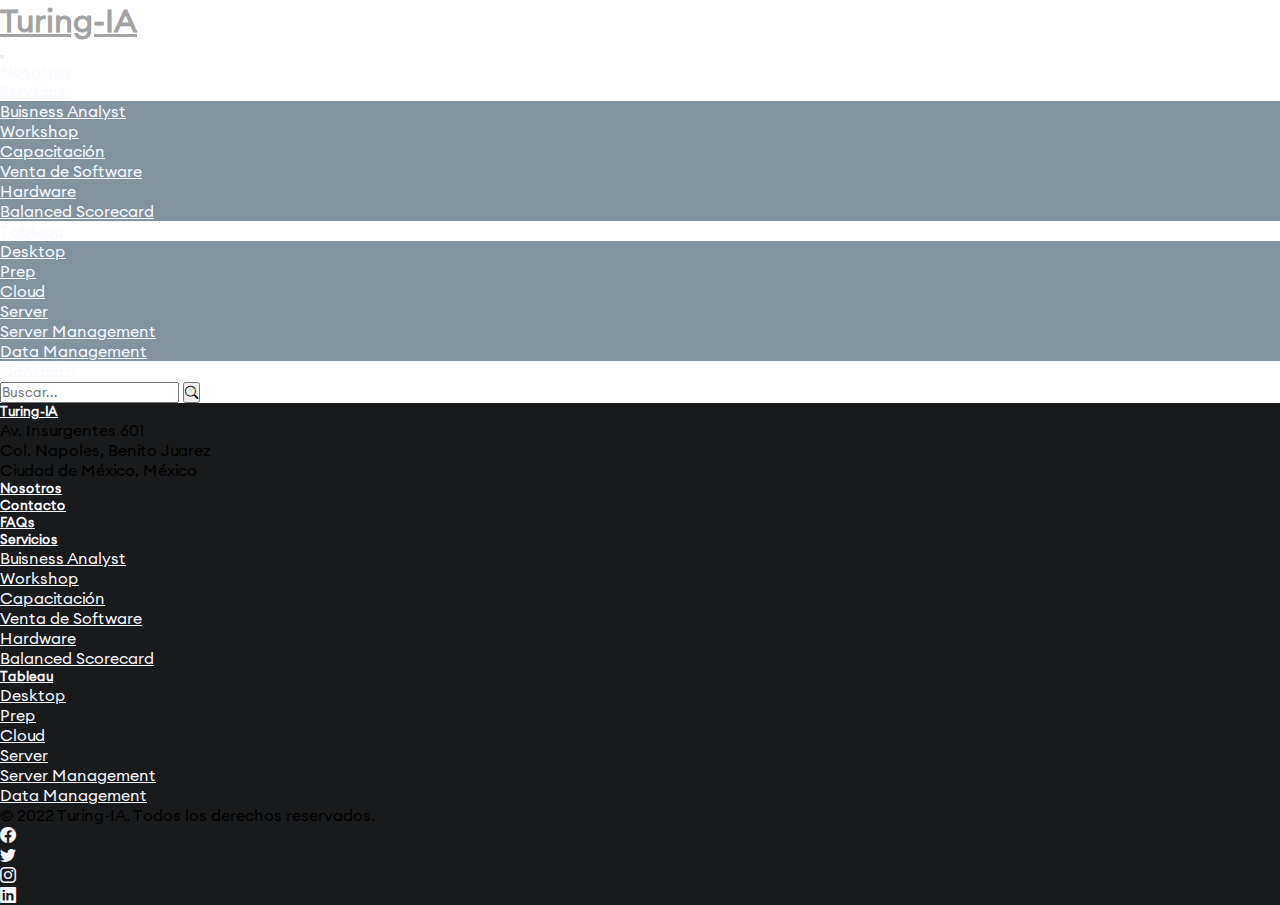
==== about.html @ 00f04cf0 "Header and Footer in all pages, corresponding links added" ====
<!doctype html>
<html lang="es">

<head>
    <meta charset="utf-8">
    <meta name="viewport" content="width=device-width, initial-scale=1">
    <title>Sobre nosotros | Turing-IA</title>
    <link href="https://cdn.jsdelivr.net/npm/bootstrap@5.2.0-beta1/dist/css/bootstrap.min.css" rel="stylesheet"
        integrity="sha384-0evHe/X+R7YkIZDRvuzKMRqM+OrBnVFBL6DOitfPri4tjfHxaWutUpFmBp4vmVor" crossorigin="anonymous">
    <link rel="stylesheet" href="https://cdn.jsdelivr.net/npm/bootstrap-icons@1.8.3/font/bootstrap-icons.css">
    <link rel="stylesheet" href="css/style.css">
    <link rel="stylesheet" href="css/style-about.css">
</head>

<body>
    <div>
        <nav class="navbar navbar-expand-md pt-3 pb-3">
            <div class="container justify-content-between">
                <a href="/" class="text-dark text-decoration-none nav-brand">
                    <h1 class="fw-bold m-0 fs-1 fs-md-3 text-light">Turing-IA</h1>
                </a>
                <button class="navbar-toggler" type="button" data-bs-toggle="collapse" data-bs-target="#navbarMainPage"
                    aria-controls="navbarMainPage" aria-expanded="false" aria-label="Toggle navigation">
                    <span class="navbar-toggler-icon"></span>
                </button>
                <div class="collapse navbar-collapse ps-md-5 justify-content-end" id="navbarMainPage">
                    <ul class="navbar-nav mb-2 mb-md-0">
                        <li class="nav-item">
                            <a href="about.html" class="nav-link px-4 fw-bold fs-5">Nosotros</a>
                        </li>
                        <li class="nav-item dropdown">
                            <a href="#" class="nav-link dropdown-toggle px-4 fw-bold fs-5" data-bs-toggle="dropdown"
                                aria-expanded="false" id="services-menu">Servicios</a>
                            <ul class="dropdown-menu list-unstyled mb-0" aria-labelledby="services-menu"
                                data-bs-popper="static" id="services-dropdown">
                                <li>
                                    <a href="#" class="dropdown-item d-flex align-items-center gap-2 py-2">Buisness Analyst</a></li>
                                <li>
                                    <a href="#" class="dropdown-item d-flex align-items-center gap-2 py-2">Workshop</a></li>
                                <li>
                                    <a href="#" class="dropdown-item d-flex align-items-center gap-2 py-2">Capacitación</a></li>
                                <li>
                                    <a href="#" class="dropdown-item d-flex align-items-center gap-2 py-2">Venta de Software</a></li>
                                <li>
                                    <a href="#" class="dropdown-item d-flex align-items-center gap-2 py-2">Hardware</a></li>
                                <li>
                                    <a href="#" class="dropdown-item d-flex align-items-center gap-2 py-2">Balanced Scorecard</a></li>
                            </ul>
                        </li>
                        <li class="nav-item dropdown">
                            <a href="#" class="nav-link dropdown-toggle px-4 fw-bold fs-5" data-bs-toggle="dropdown"
                                aria-expanded="false" id="tableau-menu">Tableau</a>
                            <ul class="dropdown-menu list-unstyled mb-0" aria-labelledby="tableau-menu"
                                data-bs-popper="static" id="tableau-dropdown">
                                <li>
                                    <a href="" class="dropdown-item d-flex align-items-center gap-2 py-2">Desktop</a>
                                </li>
                                <li>
                                    <a href="" class="dropdown-item d-flex align-items-center gap-2 py-2">Prep</a>
                                </li>
                                <li>
                                    <a href="" class="dropdown-item d-flex align-items-center gap-2 py-2">Cloud</a>
                                </li>
                                <li>
                                    <a href="" class="dropdown-item d-flex align-items-center gap-2 py-2">Server</a>
                                </li>
                                <li>
                                    <a href="" class="dropdown-item d-flex align-items-center gap-2 py-2">Server Management</a>
                                </li>
                                <li>
                                    <a href="" class="dropdown-item d-flex align-items-center gap-2 py-2">Data Management</a>
                                </li>
                            </ul>
                        </li>
                        <li class="nav-item">
                            <a href="#contact" class="nav-link px-4 fw-bold fs-5">Contacto</a>
                        </li>
                    </ul>
                    <form class="col-12 col-lg-auto mb-3 mb-lg-0 me-lg-3" role="search">
                        <div class="input-group">
                            <input type="search" class="form-control" placeholder="Buscar..." aria-label="Search">
                            <button class="btn btn-primary" type="button"><i class="bi bi-search"></i></button>
                        </div>
                    </form>
                </div>
            </div>
        </nav>
    </div>


    <footer class="pt-5">
        <div class="container">
            <div class="d-flex flex-column flex-sm-row">
                <div class="col-12 col-md-3 mb-3 mx-3 p-0 text-light">
                    <h5 class="fs-1"><a href="index.html" class="text-decoration-none">Turing-IA</a></h5>
                    <p class="m-0">Av. Insurgentes 601</p>
                    <p class="m-0">Col. Napoles, Benito Juarez</p>
                    <p class="m-0">Ciudad de México, México</p>
                </div>

                <div class="w-100 row">
                    <div class="col-6 col-md-3 mb-3">
                        <h5 class="fs-3 border-bottom border-1 pb-2 mb-4 text-light"><a href="about.html"
                                class="text-decoration-none">Nosotros</a></h5>
                        <h5 class="fs-3 border-bottom border-1 pb-2 mb-4 text-light"><a href="#contact"
                                class="text-decoration-none">Contacto</a></h5>
                        <h5 class="fs-3 border-bottom border-1 pb-2 mb-4 text-light"><a href=""
                                class="text-decoration-none">FAQs</a></h5>
                    </div>

                    <div class="col-6 col-md-3 mb-3">
                        <h5 class="fs-3 border-bottom border-1 pb-2 text-light"><a href="services.html"
                                class="text-decoration-none">Servicios</a></h5>
                        <ul class="nav flex-column mt-4">
                            <li><a href="#" class="nav-link p-0">Buisness Analyst</a></li>
                            <li><a href="#" class="nav-link p-0">Workshop</a></li>
                            <li><a href="#" class="nav-link p-0">Capacitación</a></li>
                            <li><a href="#" class="nav-link p-0">Venta de Software</a></li>
                            <li><a href="#" class="nav-link p-0">Hardware</a></li>
                            <li><a href="#" class="nav-link p-0">Balanced Scorecard</a></li>
                        </ul>
                    </div>

                    <div class="col-6 col-md-3 mb-3">
                        <h5 class="fs-3 border-bottom border-1 pb-2 text-light"><a href="tableau.html"
                                class="text-decoration-none">Tableau</a></h5>
                        <ul class="nav flex-column mt-4">
                            <li><a href="#" class="nav-link p-0">Desktop</a></li>
                            <li><a href="#" class="nav-link p-0">Prep</a></li>
                            <li><a href="#" class="nav-link p-0">Cloud</a></li>
                            <li><a href="#" class="nav-link p-0">Server</a></li>
                            <li><a href="#" class="nav-link p-0">Server Management</a></li>
                            <li><a href="#" class="nav-link p-0">Data Management</a></li>
                        </ul>
                    </div>
                </div>
            </div>
        </div>

        <div class="d-flex flex-column flex-sm-row justify-content-center justify-content-sm-between 
            pt-3 px-3 border-secondary border-top border-2 text-light">
            <p class="text-center text-md-start">&copy; 2022 Turing-IA. Todos los derechos reservados.</p>
            <ul class="list-unstyled d-flex justify-content-center">
                <li class="ms-2 me-2">
                    <a class="link-dark" target="_blank"
                        href="https://www.facebook.com/Turing-Inteligencia-Artificial-106802521718296">
                        <i class="bi bi-facebook fs-4 text-white"></i></a>
                </li>
                <li class="ms-2 me-2">
                    <a class="link-dark" target="_blank" href="https://twitter.com/IaTuring">
                        <i class="bi bi-twitter fs-4 text-white"></i></a>
                </li>
                <li class="ms-2 me-2">
                    <a class="link-dark" target="_blank" href="https://www.instagram.com/ia_turing/">
                        <i class="bi bi-instagram fs-4 text-white"></i></a>
                </li>
                <li class="ms-2 me-2">
                    <a class="link-dark" target="_blank"
                        href="https://www.linkedin.com/company/turing-inteligencia-artificial">
                        <i class="bi bi-linkedin fs-4 text-white"></i></a>
                </li>
            </ul>
        </div>
    </footer>

    <script src="https://cdn.jsdelivr.net/npm/bootstrap@5.2.0-beta1/dist/js/bootstrap.bundle.min.js"
        integrity="sha384-pprn3073KE6tl6bjs2QrFaJGz5/SUsLqktiwsUTF55Jfv3qYSDhgCecCxMW52nD2"
        crossorigin="anonymous"></script>
</body>

</html>
---- css/style.css ----
@font-face {
    font-family: Euclid A;
    src: url("../fonts/euclid-circular-a-cufonfonts/Euclid\ Circular\ A\ Regular.ttf"),
        url("../fonts/euclid-circular-a-cufonfonts/Euclid\ Circular\ A\ Medium.ttf");
}

* {
    margin: 0;
    padding: 0;
    box-sizing: border-box;
    font-family: "Euclid A", sans-serif;
}

footer{
    background-color: #181A1B;
}

footer i:hover{
    color: #A3A3A3 !important;
}

a{
    color: ghostwhite !important;
}
a:hover{
    color: #A3A3A3 !important;
}

.dropdown-menu{
    background-color: #06283d80;
}

.dropdown-item:hover{
    background-color: #dff6ffb6;
    color: whitesmoke !important;
}
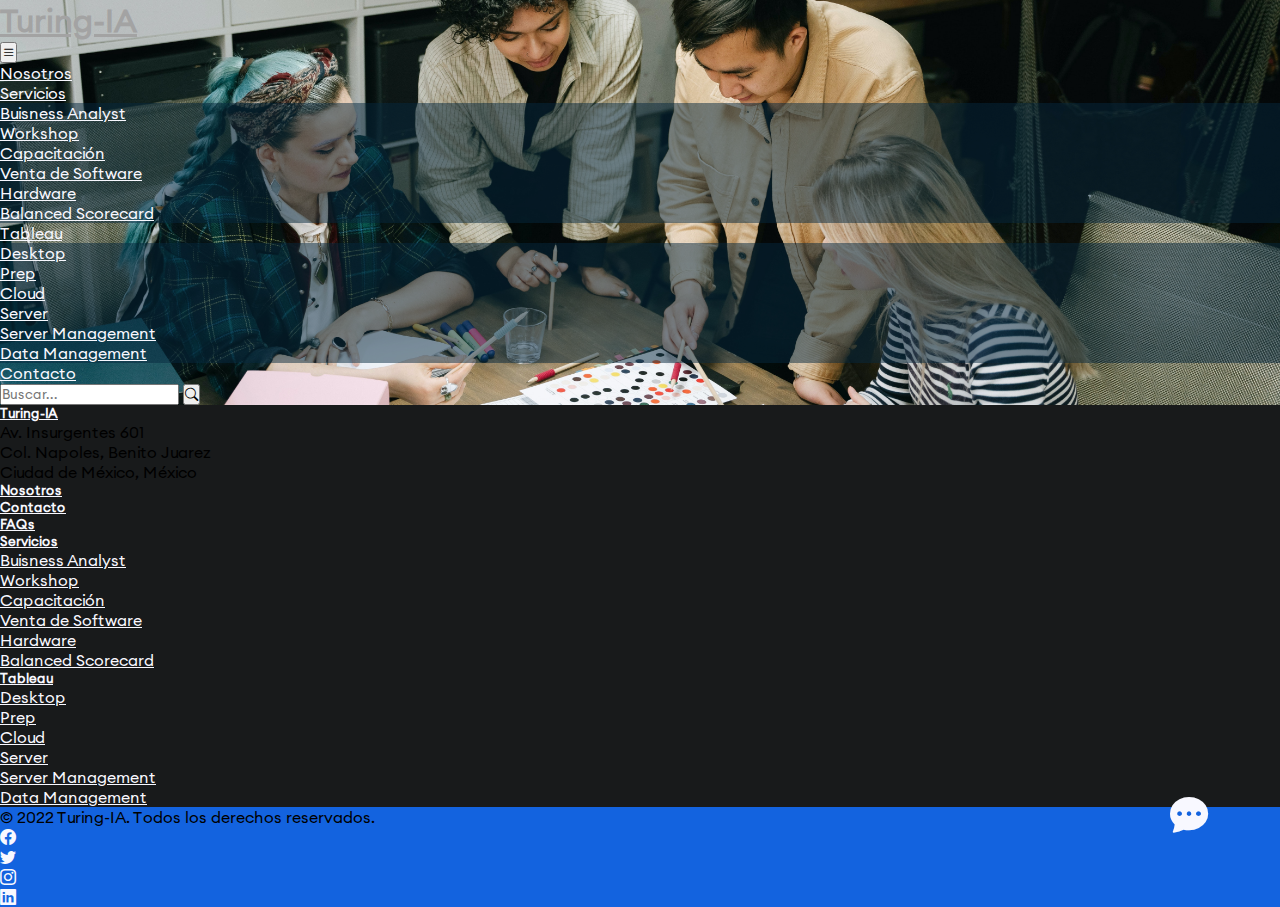
==== commit dd920124: "Main page complete, footer and header changed." ====
--- a/about.html
+++ b/about.html
@@ -13,15 +13,15 @@
 </head>
 
 <body>
-    <div>
-        <nav class="navbar navbar-expand-md pt-3 pb-3">
+    <div class="startView">
+        <nav class="navbar navbar-expand-md pt-3 pb-3 sticky-sm-top">
             <div class="container justify-content-between">
                 <a href="/" class="text-dark text-decoration-none nav-brand">
                     <h1 class="fw-bold m-0 fs-1 fs-md-3 text-light">Turing-IA</h1>
                 </a>
                 <button class="navbar-toggler" type="button" data-bs-toggle="collapse" data-bs-target="#navbarMainPage"
                     aria-controls="navbarMainPage" aria-expanded="false" aria-label="Toggle navigation">
-                    <span class="navbar-toggler-icon"></span>
+                    <i class="bi bi-list text-light fs-1"></i>
                 </button>
                 <div class="collapse navbar-collapse ps-md-5 justify-content-end" id="navbarMainPage">
                     <ul class="navbar-nav mb-2 mb-md-0">
@@ -34,17 +34,27 @@
                             <ul class="dropdown-menu list-unstyled mb-0" aria-labelledby="services-menu"
                                 data-bs-popper="static" id="services-dropdown">
                                 <li>
-                                    <a href="#" class="dropdown-item d-flex align-items-center gap-2 py-2">Buisness Analyst</a></li>
+                                    <a href="#" class="dropdown-item d-flex align-items-center gap-2 py-2">Buisness
+                                        Analyst</a>
+                                </li>
                                 <li>
-                                    <a href="#" class="dropdown-item d-flex align-items-center gap-2 py-2">Workshop</a></li>
+                                    <a href="#" class="dropdown-item d-flex align-items-center gap-2 py-2">Workshop</a>
+                                </li>
                                 <li>
-                                    <a href="#" class="dropdown-item d-flex align-items-center gap-2 py-2">Capacitación</a></li>
+                                    <a href="#"
+                                        class="dropdown-item d-flex align-items-center gap-2 py-2">Capacitación</a>
+                                </li>
                                 <li>
-                                    <a href="#" class="dropdown-item d-flex align-items-center gap-2 py-2">Venta de Software</a></li>
+                                    <a href="#" class="dropdown-item d-flex align-items-center gap-2 py-2">Venta de
+                                        Software</a>
+                                </li>
                                 <li>
-                                    <a href="#" class="dropdown-item d-flex align-items-center gap-2 py-2">Hardware</a></li>
+                                    <a href="#" class="dropdown-item d-flex align-items-center gap-2 py-2">Hardware</a>
+                                </li>
                                 <li>
-                                    <a href="#" class="dropdown-item d-flex align-items-center gap-2 py-2">Balanced Scorecard</a></li>
+                                    <a href="#" class="dropdown-item d-flex align-items-center gap-2 py-2">Balanced
+                                        Scorecard</a>
+                                </li>
                             </ul>
                         </li>
                         <li class="nav-item dropdown">
@@ -65,10 +75,12 @@
                                     <a href="" class="dropdown-item d-flex align-items-center gap-2 py-2">Server</a>
                                 </li>
                                 <li>
-                                    <a href="" class="dropdown-item d-flex align-items-center gap-2 py-2">Server Management</a>
+                                    <a href="" class="dropdown-item d-flex align-items-center gap-2 py-2">Server
+                                        Management</a>
                                 </li>
                                 <li>
-                                    <a href="" class="dropdown-item d-flex align-items-center gap-2 py-2">Data Management</a>
+                                    <a href="" class="dropdown-item d-flex align-items-center gap-2 py-2">Data
+                                        Management</a>
                                 </li>
                             </ul>
                         </li>
@@ -78,7 +90,8 @@
                     </ul>
                     <form class="col-12 col-lg-auto mb-3 mb-lg-0 me-lg-3" role="search">
                         <div class="input-group">
-                            <input type="search" class="form-control" placeholder="Buscar..." aria-label="Search">
+                            <input type="search" class="form-control" placeholder="Buscar..." aria-label="Search"
+                                id="search-input">
                             <button class="btn btn-primary" type="button"><i class="bi bi-search"></i></button>
                         </div>
                     </form>
@@ -89,17 +102,18 @@
 
 
     <footer class="pt-5">
-        <div class="container">
-            <div class="d-flex flex-column flex-sm-row">
-                <div class="col-12 col-md-3 mb-3 mx-3 p-0 text-light">
-                    <h5 class="fs-1"><a href="index.html" class="text-decoration-none">Turing-IA</a></h5>
-                    <p class="m-0">Av. Insurgentes 601</p>
-                    <p class="m-0">Col. Napoles, Benito Juarez</p>
-                    <p class="m-0">Ciudad de México, México</p>
+        <div class="container pb-3">
+            <div class="d-flex flex-column flex-sm-row justify-content-center">
+                <div class="d-flex flex-column col-md-3 mb-3 mx-3 p-0 text-light">
+                    <h5 class="fs-1 text-center text-sm-start"><a href="index.html"
+                            class="text-decoration-none">Turing-IA</a></h5>
+                    <p class="m-0 text-center text-sm-start">Av. Insurgentes 601</p>
+                    <p class="m-0 text-center text-sm-start">Col. Napoles, Benito Juarez</p>
+                    <p class="m-0 text-center text-sm-start">Ciudad de México, México</p>
                 </div>
 
-                <div class="w-100 row">
-                    <div class="col-6 col-md-3 mb-3">
+                <div class="d-flex row px-3 w-100">
+                    <div class="col-12 col-md-4 mb-3 order-3 order-sm-1 mt-2 mt-sm-0">
                         <h5 class="fs-3 border-bottom border-1 pb-2 mb-4 text-light"><a href="about.html"
                                 class="text-decoration-none">Nosotros</a></h5>
                         <h5 class="fs-3 border-bottom border-1 pb-2 mb-4 text-light"><a href="#contact"
@@ -108,7 +122,7 @@
                                 class="text-decoration-none">FAQs</a></h5>
                     </div>
 
-                    <div class="col-6 col-md-3 mb-3">
+                    <div class="col-6 col-md-4 mb-3 order-1 order-sm-2">
                         <h5 class="fs-3 border-bottom border-1 pb-2 text-light"><a href="services.html"
                                 class="text-decoration-none">Servicios</a></h5>
                         <ul class="nav flex-column mt-4">
@@ -121,7 +135,7 @@
                         </ul>
                     </div>
 
-                    <div class="col-6 col-md-3 mb-3">
+                    <div class="col-6 col-md-4 mb-3 order-2 order-sm-3">
                         <h5 class="fs-3 border-bottom border-1 pb-2 text-light"><a href="tableau.html"
                                 class="text-decoration-none">Tableau</a></h5>
                         <ul class="nav flex-column mt-4">
@@ -138,30 +152,35 @@
         </div>
 
         <div class="d-flex flex-column flex-sm-row justify-content-center justify-content-sm-between 
-            pt-3 px-3 border-secondary border-top border-2 text-light">
-            <p class="text-center text-md-start">&copy; 2022 Turing-IA. Todos los derechos reservados.</p>
-            <ul class="list-unstyled d-flex justify-content-center">
-                <li class="ms-2 me-2">
+            py-3 px-3 text-light footer-bg align-items-center">
+            <p class="text-center mt-2 m-sm-0">&copy; 2022 Turing-IA. Todos los derechos reservados.</p>
+            <ul class="list-unstyled d-flex justify-content-center m-0">
+                <li class="mx-2">
                     <a class="link-dark" target="_blank"
                         href="https://www.facebook.com/Turing-Inteligencia-Artificial-106802521718296">
-                        <i class="bi bi-facebook fs-4 text-white"></i></a>
+                        <i class="bi bi-facebook fs-sm-1 fs-4 text-white"></i></a>
                 </li>
-                <li class="ms-2 me-2">
+                <li class="mx-2">
                     <a class="link-dark" target="_blank" href="https://twitter.com/IaTuring">
-                        <i class="bi bi-twitter fs-4 text-white"></i></a>
+                        <i class="bi bi-twitter fs-sm-1 fs-4 text-white"></i></a>
                 </li>
-                <li class="ms-2 me-2">
+                <li class="mx-2">
                     <a class="link-dark" target="_blank" href="https://www.instagram.com/ia_turing/">
-                        <i class="bi bi-instagram fs-4 text-white"></i></a>
+                        <i class="bi bi-instagram fs-sm-1 fs-4 text-white"></i></a>
                 </li>
-                <li class="ms-2 me-2">
+                <li class="mx-2">
                     <a class="link-dark" target="_blank"
                         href="https://www.linkedin.com/company/turing-inteligencia-artificial">
-                        <i class="bi bi-linkedin fs-4 text-white"></i></a>
+                        <i class="bi bi-linkedin fs-sm-1 fs-4 text-white"></i></a>
                 </li>
             </ul>
         </div>
     </footer>
+
+    <a href="https://api.whatsapp.com/send?phone=527225336638&text=Hola%21%20Quisiera%20m%C3%A1s%20informaci%C3%B3n."
+        target="_blank">
+        <i
+            class="bi bi-chat-dots-fill message-button rounded-circle text-center text-light bg-success align-middle"></i></a>
 
     <script src="https://cdn.jsdelivr.net/npm/bootstrap@5.2.0-beta1/dist/js/bootstrap.bundle.min.js"
         integrity="sha384-pprn3073KE6tl6bjs2QrFaJGz5/SUsLqktiwsUTF55Jfv3qYSDhgCecCxMW52nD2"
--- a/css/style.css
+++ b/css/style.css
@@ -9,6 +9,10 @@
     padding: 0;
     box-sizing: border-box;
     font-family: "Euclid A", sans-serif;
+}
+
+nav{
+    background-color: transparent;
 }
 
 footer{
@@ -33,4 +37,33 @@
 .dropdown-item:hover{
     background-color: #dff6ffb6;
     color: whitesmoke !important;
+}
+
+.footer-bg{
+    background-color: #1363DF;
+}
+
+.message-button{
+    position:fixed;
+	width:60px;
+	height:60px;
+	bottom:50px;
+	right:50px;
+    font-size: 2.4rem;
+}
+
+.startView {
+    background-size: cover;
+    background-position: center;
+}
+
+@media (max-width: 768px) {
+    .message-button{
+        position:fixed;
+        width:60px;
+        height:60px;
+        bottom:40px;
+        right:40px;
+        font-size: 2.4rem;
+    }
 }--- a/css/style-about.css
+++ b/css/style-about.css
@@ -0,0 +1,3 @@
+.startView {
+    background-image: url("../img/img-about.jpg");
+}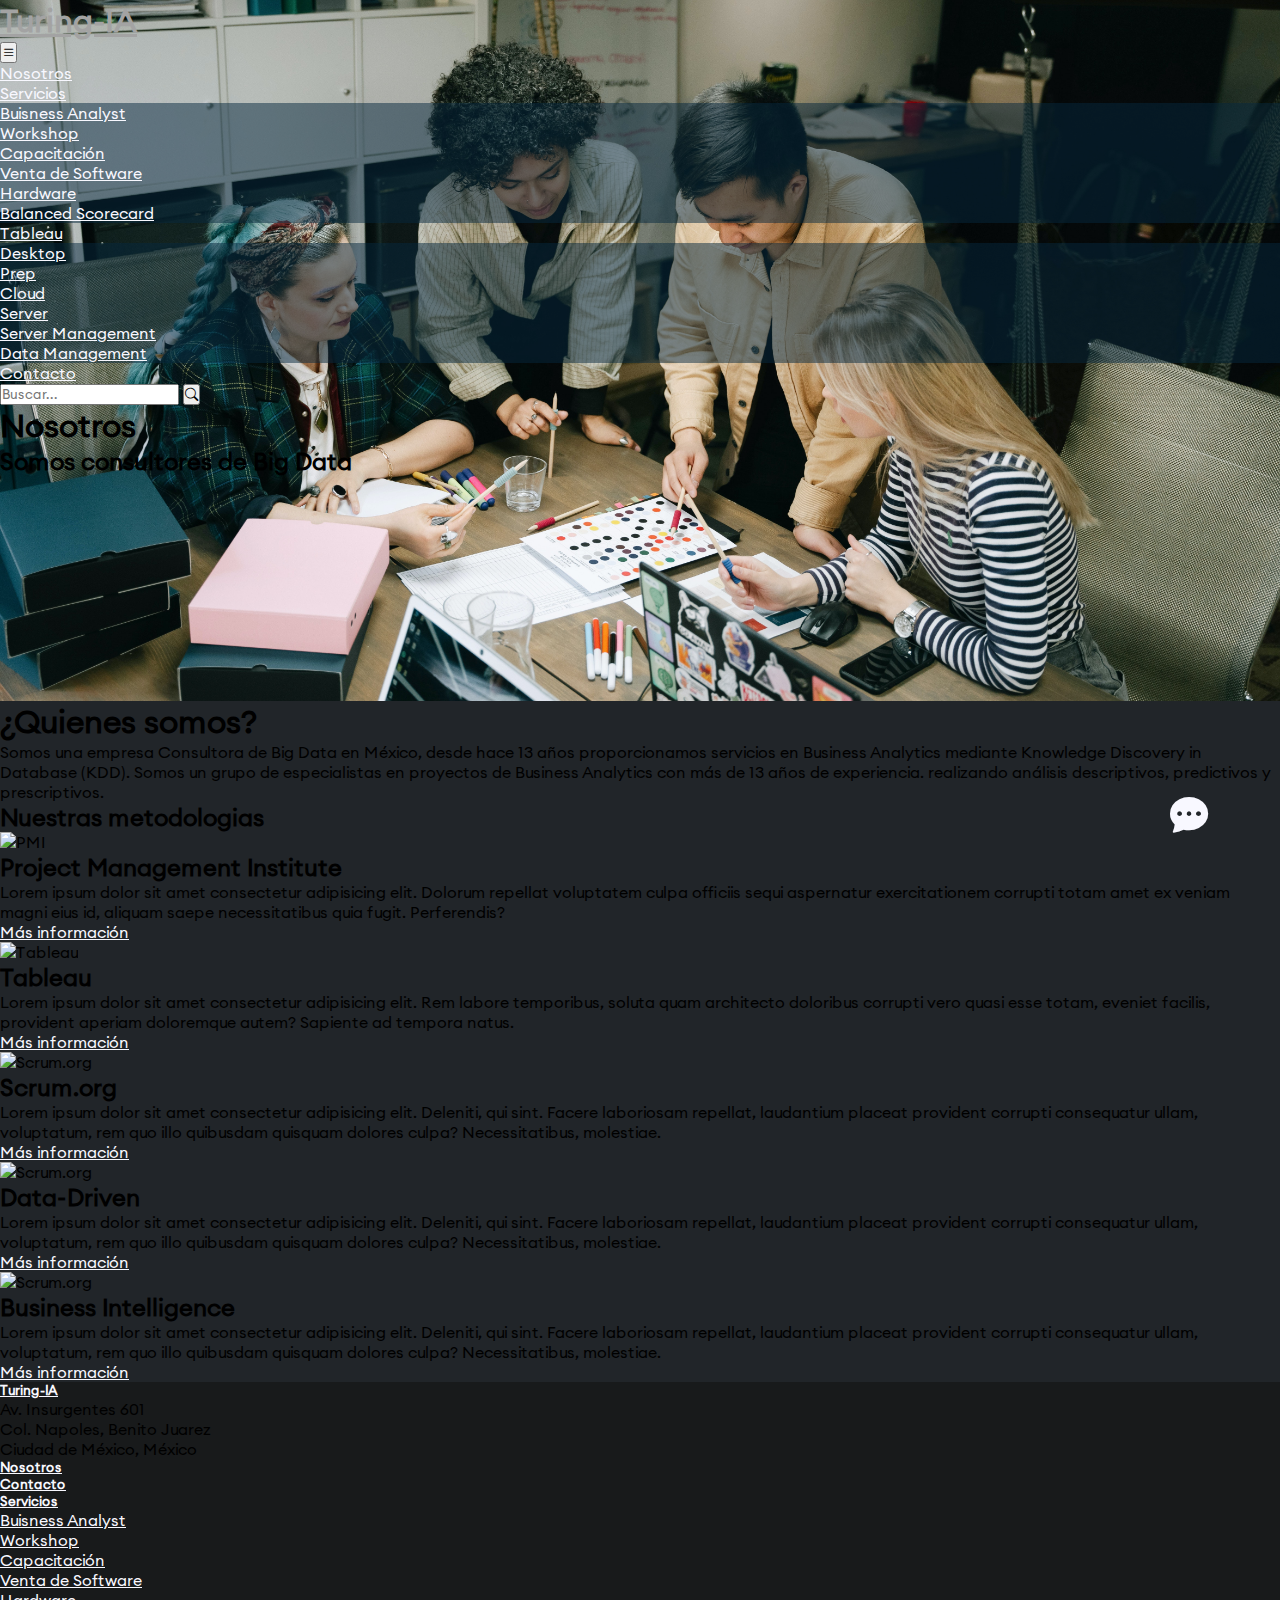
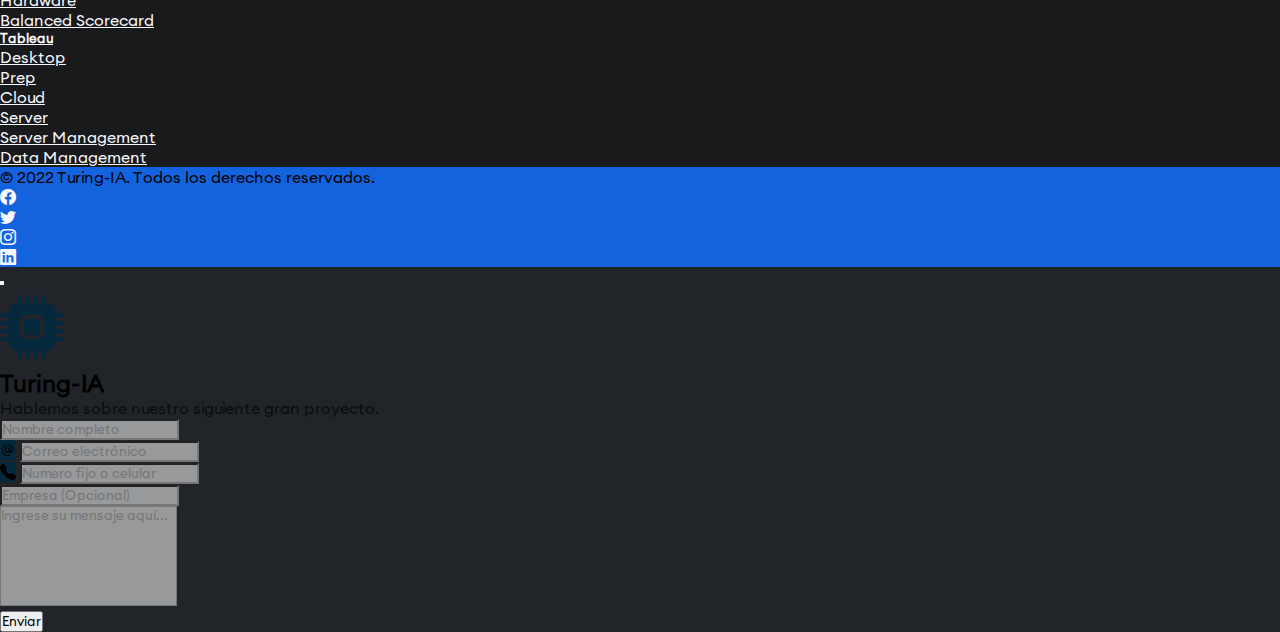
==== commit 9b379425: "Deadline arrived: About, services and tableau pages with their respective sections. Some mobile aspe" ====
--- a/about.html
+++ b/about.html
@@ -10,11 +10,12 @@
     <link rel="stylesheet" href="https://cdn.jsdelivr.net/npm/bootstrap-icons@1.8.3/font/bootstrap-icons.css">
     <link rel="stylesheet" href="css/style.css">
     <link rel="stylesheet" href="css/style-about.css">
+    <link rel="icon" type="image/x-icon" href="img/favicon.ico">
 </head>
 
 <body>
     <div class="startView">
-        <nav class="navbar navbar-expand-md pt-3 pb-3 sticky-sm-top">
+        <nav class="navbar navbar-expand-lg pt-3 pb-3 sticky-sm-top">
             <div class="container justify-content-between">
                 <a href="/" class="text-dark text-decoration-none nav-brand">
                     <h1 class="fw-bold m-0 fs-1 fs-md-3 text-light">Turing-IA</h1>
@@ -34,25 +35,25 @@
                             <ul class="dropdown-menu list-unstyled mb-0" aria-labelledby="services-menu"
                                 data-bs-popper="static" id="services-dropdown">
                                 <li>
-                                    <a href="#" class="dropdown-item d-flex align-items-center gap-2 py-2">Buisness
+                                    <a href="services.html#services-business" class="dropdown-item d-flex align-items-center gap-2 py-2">Buisness
                                         Analyst</a>
                                 </li>
                                 <li>
-                                    <a href="#" class="dropdown-item d-flex align-items-center gap-2 py-2">Workshop</a>
-                                </li>
-                                <li>
-                                    <a href="#"
+                                    <a href="services.html#services-workshop" class="dropdown-item d-flex align-items-center gap-2 py-2">Workshop</a>
+                                </li>
+                                <li>
+                                    <a href="services.html#services-cap"
                                         class="dropdown-item d-flex align-items-center gap-2 py-2">Capacitación</a>
                                 </li>
                                 <li>
-                                    <a href="#" class="dropdown-item d-flex align-items-center gap-2 py-2">Venta de
+                                    <a href="services.html#services-software" class="dropdown-item d-flex align-items-center gap-2 py-2">Venta de
                                         Software</a>
                                 </li>
                                 <li>
-                                    <a href="#" class="dropdown-item d-flex align-items-center gap-2 py-2">Hardware</a>
-                                </li>
-                                <li>
-                                    <a href="#" class="dropdown-item d-flex align-items-center gap-2 py-2">Balanced
+                                    <a href="services.html#services-hardware" class="dropdown-item d-flex align-items-center gap-2 py-2">Hardware</a>
+                                </li>
+                                <li>
+                                    <a href="services.html#services-scorecard" class="dropdown-item d-flex align-items-center gap-2 py-2">Balanced
                                         Scorecard</a>
                                 </li>
                             </ul>
@@ -63,29 +64,30 @@
                             <ul class="dropdown-menu list-unstyled mb-0" aria-labelledby="tableau-menu"
                                 data-bs-popper="static" id="tableau-dropdown">
                                 <li>
-                                    <a href="" class="dropdown-item d-flex align-items-center gap-2 py-2">Desktop</a>
-                                </li>
-                                <li>
-                                    <a href="" class="dropdown-item d-flex align-items-center gap-2 py-2">Prep</a>
-                                </li>
-                                <li>
-                                    <a href="" class="dropdown-item d-flex align-items-center gap-2 py-2">Cloud</a>
-                                </li>
-                                <li>
-                                    <a href="" class="dropdown-item d-flex align-items-center gap-2 py-2">Server</a>
-                                </li>
-                                <li>
-                                    <a href="" class="dropdown-item d-flex align-items-center gap-2 py-2">Server
+                                    <a href="tableau.html#tableau-desktop" class="dropdown-item d-flex align-items-center gap-2 py-2">Desktop</a>
+                                </li>
+                                <li>
+                                    <a href="tableau.html#tableau-prep" class="dropdown-item d-flex align-items-center gap-2 py-2">Prep</a>
+                                </li>
+                                <li>
+                                    <a href="tableau.html#tableau-cloud" class="dropdown-item d-flex align-items-center gap-2 py-2">Cloud</a>
+                                </li>
+                                <li>
+                                    <a href="tableau.html#tableau-server" class="dropdown-item d-flex align-items-center gap-2 py-2">Server</a>
+                                </li>
+                                <li>
+                                    <a href="tableau.html#tableau-servermag" class="dropdown-item d-flex align-items-center gap-2 py-2">Server
                                         Management</a>
                                 </li>
                                 <li>
-                                    <a href="" class="dropdown-item d-flex align-items-center gap-2 py-2">Data
+                                    <a href="tableau.html#tableau-data" class="dropdown-item d-flex align-items-center gap-2 py-2">Data
                                         Management</a>
                                 </li>
                             </ul>
                         </li>
                         <li class="nav-item">
-                            <a href="#contact" class="nav-link px-4 fw-bold fs-5">Contacto</a>
+                            <a href="#contact" class="nav-link px-4 fw-bold fs-5" data-bs-toggle="modal"
+                                data-bs-target="#contact-modal">Contacto</a>
                         </li>
                     </ul>
                     <form class="col-12 col-lg-auto mb-3 mb-lg-0 me-lg-3" role="search">
@@ -98,8 +100,109 @@
                 </div>
             </div>
         </nav>
+        <section>
+            <div class="px-4 pt-5 mt-5 text-center border-bottom container">
+                <h1 class="mt-5 fs-4 text-uppercase text-light fw-bold">Nosotros</h1>
+                <h2 class="display-4 fw-bold fs-0 text-light">Somos consultores de Big Data</h2>
+                <div class="overflow-hidden spacing-menu" style="min-height: 25vh;"></div>
+            </div>
+        </section>
     </div>
 
+    <section class="container">
+        <div class="p-5 mb-4 rounded-3">
+            <div class="container-fluid py-5 text-light">
+                <h1 class="display-5 fw-bold mb-3 mb-sm-3 text-primary">¿Quienes somos?</h1>
+                <p class="col-md-8 fs-4">Somos una empresa Consultora de Big Data en México, desde hace 13 años
+                    proporcionamos servicios en Business Analytics mediante Knowledge Discovery in Database (KDD). Somos
+                    un grupo de especialistas en proyectos de Business Analytics con más de 13 años de experiencia.
+                    realizando análisis descriptivos, predictivos y prescriptivos.</p>
+            </div>
+        </div>
+    </section>
+
+    <section>
+        <div class="container px-4 py-5 text-light" id="hanging-icons">
+            <h2 class="pb-2 text-primary">Nuestras metodologias</h2>
+            <div class="row g-4 py-5 row-cols-1 row-cols-lg-3 justify-content-center">
+                <div class="col d-flex align-items-start flex-sm-row flex-column">
+                    <div class="d-inline-flex align-items-center justify-content-center fs-4 flex-shrink-0 me-3 mb-4">
+                        <img width="150px" height="100px" src="https://turing-ia.com/assets/img/pmi2.png"
+                            alt="PMI"></img>
+                    </div>
+                    <div>
+                        <h2 class="fw-bold">Project Management Institute</h2>
+                        <p>Lorem ipsum dolor sit amet consectetur adipisicing elit. Dolorum repellat voluptatem culpa
+                            officiis sequi aspernatur exercitationem corrupti totam amet ex veniam magni eius id,
+                            aliquam saepe necessitatibus quia fugit. Perferendis?</p>
+                        <a href="#" class="btn btn-primary">
+                            Más información
+                        </a>
+                    </div>
+                </div>
+                <div class="col d-flex align-items-start flex-sm-row flex-column">
+                    <div class="d-inline-flex align-items-center justify-content-center fs-4 flex-shrink-0 me-3 mb-4">
+                        <img width="150px" height="100px"
+                            src="https://turing-ia.com/assets/img/tableau_blueprint%20(2).png" alt="Tableau"></img>
+                    </div>
+                    <div>
+                        <h2 class="fw-bold">Tableau</h2>
+                        <p>Lorem ipsum dolor sit amet consectetur adipisicing elit. Rem labore temporibus, soluta quam
+                            architecto doloribus corrupti vero quasi esse totam, eveniet facilis, provident aperiam
+                            doloremque autem? Sapiente ad tempora natus.</p>
+                        <a href="#" class="btn btn-primary">
+                            Más información
+                        </a>
+                    </div>
+                </div>
+                <div class="col d-flex align-items-start flex-sm-row flex-column">
+                    <div class="d-inline-flex align-items-center justify-content-center fs-4 flex-shrink-0 me-3 mb-4">
+                        <img width="150px" height="100px" src="https://turing-ia.com/assets/img/scrum.png"
+                            alt="Scrum.org"></img>
+                    </div>
+                    <div>
+                        <h2 class="fw-bold">Scrum.org</h2>
+                        <p>Lorem ipsum dolor sit amet consectetur adipisicing elit. Deleniti, qui sint. Facere
+                            laboriosam repellat, laudantium placeat provident corrupti consequatur ullam, voluptatum,
+                            rem quo illo quibusdam quisquam dolores culpa? Necessitatibus, molestiae.</p>
+                        <a href="#" class="btn btn-primary">
+                            Más información
+                        </a>
+                    </div>
+                </div>
+                <div class="col d-flex align-items-start flex-sm-row flex-column">
+                    <div class="d-inline-flex align-items-center justify-content-center fs-4 flex-shrink-0 me-3 mb-4">
+                        <img width="150px" height="100px" src="https://turing-ia.com/assets/img/data-driven%20(2).jpg"
+                            alt="Scrum.org"></img>
+                    </div>
+                    <div>
+                        <h2 class="fw-bold">Data-Driven</h2>
+                        <p>Lorem ipsum dolor sit amet consectetur adipisicing elit. Deleniti, qui sint. Facere
+                            laboriosam repellat, laudantium placeat provident corrupti consequatur ullam, voluptatum,
+                            rem quo illo quibusdam quisquam dolores culpa? Necessitatibus, molestiae.</p>
+                        <a href="#" class="btn btn-primary">
+                            Más información
+                        </a>
+                    </div>
+                </div>
+                <div class="col d-flex align-items-start flex-sm-row flex-column">
+                    <div class="d-inline-flex align-items-center justify-content-center fs-4 flex-shrink-0 me-3 mb-4">
+                        <img width="100px" height="100px" src="https://turing-ia.com/assets/img/bi-3.png"
+                            alt="Scrum.org"></img>
+                    </div>
+                    <div>
+                        <h2 class="fw-bold">Business Intelligence</h2>
+                        <p>Lorem ipsum dolor sit amet consectetur adipisicing elit. Deleniti, qui sint. Facere
+                            laboriosam repellat, laudantium placeat provident corrupti consequatur ullam, voluptatum,
+                            rem quo illo quibusdam quisquam dolores culpa? Necessitatibus, molestiae.</p>
+                        <a href="#" class="btn btn-primary">
+                            Más información
+                        </a>
+                    </div>
+                </div>
+            </div>
+        </div>
+    </section>
 
     <footer class="pt-5">
         <div class="container pb-3">
@@ -117,9 +220,8 @@
                         <h5 class="fs-3 border-bottom border-1 pb-2 mb-4 text-light"><a href="about.html"
                                 class="text-decoration-none">Nosotros</a></h5>
                         <h5 class="fs-3 border-bottom border-1 pb-2 mb-4 text-light"><a href="#contact"
+                                data-bs-toggle="modal" data-bs-target="#contact-modal"
                                 class="text-decoration-none">Contacto</a></h5>
-                        <h5 class="fs-3 border-bottom border-1 pb-2 mb-4 text-light"><a href=""
-                                class="text-decoration-none">FAQs</a></h5>
                     </div>
 
                     <div class="col-6 col-md-4 mb-3 order-1 order-sm-2">
@@ -177,6 +279,62 @@
         </div>
     </footer>
 
+    <div class="modal fade" id="contact-modal" tabindex="-1" aria-labelledby="exampleModalLabel" aria-hidden="true">
+        <div class="modal-dialog modal-fullscreen">
+            <div class="modal-content overflow-visible">
+                <div class="modal-header border-0">
+                    <button type="button" class="btn-close" data-bs-dismiss="modal" aria-label="Close"></button>
+                </div>
+                <div class="modal-body d-flex flex-column flex-sm-row justify-content-evenly align-items-center">
+                    <div class="py-5 text-center w-100">
+                        <i class="bi bi-cpu-fill d-block mx-auto mb-2 fs-icon"></i>
+                        <h2 class="fs-1 fw-bold">Turing-IA</h2>
+                        <p class="lead fs-2 fs-modal-title">Hablemos sobre nuestro siguiente gran proyecto.</p>
+                    </div>
+                    <div class="w-100 px-2 px-sm-5">
+                        <form action="">
+                            <div class="d-flex">
+                                <input type="text" class="form-control input-modal my-sm-3 my-2"
+                                    placeholder="Nombre completo" required>
+                            </div>
+
+                            <div>
+                                <div class="input-group my-sm-3 my-2">
+                                    <span class="input-group-text modal-bg-icon" id="email-span"><i
+                                            class="bi bi-at text-light"></i></span>
+                                    <input type="email" class="form-control input-modal"
+                                        placeholder="Correo electrónico" aria-label="email"
+                                        aria-describedby="email-span" required>
+                                </div>
+                            </div>
+
+                            <div class="d-flex flex-column flex-sm-row">
+                                <div class="input-group my-sm-3 w-100 me-sm-2 my-2">
+                                    <span class="input-group-text modal-bg-icon" id="phone-span"><i
+                                            class="bi bi-telephone-fill text-light"></i></span>
+                                    <input type="tel" class="form-control input-modal"
+                                        placeholder="Numero fijo o celular" aria-label="phone-number"
+                                        aria-describedby="phone-span" required>
+                                </div>
+
+                                <div class="my-sm-3 w-100 ms-sm-2 my-2">
+                                    <input type="text" class="form-control input-modal"
+                                        placeholder="Empresa (Opcional)">
+                                </div>
+                            </div>
+
+                            <div class="my-sm-3 my-2">
+                                <textarea class="form-control input-modal" placeholder="Ingrese su mensaje aquí..."
+                                    required style="resize: none; height: 100px;"></textarea>
+                            </div>
+                            <button class="btn btn-primary w-100 mt-2" type="submit">Enviar</button>
+                        </form>
+                    </div>
+                </div>
+            </div>
+        </div>
+    </div>
+
     <a href="https://api.whatsapp.com/send?phone=527225336638&text=Hola%21%20Quisiera%20m%C3%A1s%20informaci%C3%B3n."
         target="_blank">
         <i
--- a/css/style.css
+++ b/css/style.css
@@ -11,44 +11,49 @@
     font-family: "Euclid A", sans-serif;
 }
 
-nav{
+body {
+    background-color: #212529;
+}
+
+nav {
     background-color: transparent;
 }
 
-footer{
+footer {
     background-color: #181A1B;
 }
 
-footer i:hover{
+footer i:hover {
     color: #A3A3A3 !important;
 }
 
-a{
+a {
     color: ghostwhite !important;
 }
-a:hover{
+
+a:hover {
     color: #A3A3A3 !important;
 }
 
-.dropdown-menu{
+.dropdown-menu {
     background-color: #06283d80;
 }
 
-.dropdown-item:hover{
-    background-color: #dff6ffb6;
+.dropdown-item:hover {
+    background-color: #a3a3a3c0;
     color: whitesmoke !important;
 }
 
-.footer-bg{
+.footer-bg {
     background-color: #1363DF;
 }
 
-.message-button{
-    position:fixed;
-	width:60px;
-	height:60px;
-	bottom:50px;
-	right:50px;
+.message-button {
+    position: fixed;
+    width: 60px;
+    height: 60px;
+    bottom: 50px;
+    right: 50px;
     font-size: 2.4rem;
 }
 
@@ -58,12 +63,35 @@
 }
 
 @media (max-width: 768px) {
-    .message-button{
-        position:fixed;
-        width:60px;
-        height:60px;
-        bottom:40px;
-        right:40px;
+    .message-button {
+        position: fixed;
+        width: 60px;
+        height: 60px;
+        bottom: 40px;
+        right: 40px;
         font-size: 2.4rem;
     }
+}
+
+.modal-content {
+    background-image: url("../img/img-modal.jpg");
+    background-size: cover;
+    background-position: center;
+}
+
+.fs-icon {
+    font-size: 4rem;
+    color: #06283D;
+}
+
+.fs-modal-title {
+    color: rgba(0, 0, 0, 0.698);
+}
+
+.input-modal {
+    background-color: rgba(255, 255, 255, 0.533);
+}
+
+.modal-bg-icon{
+    background-color: #06283D;
 }